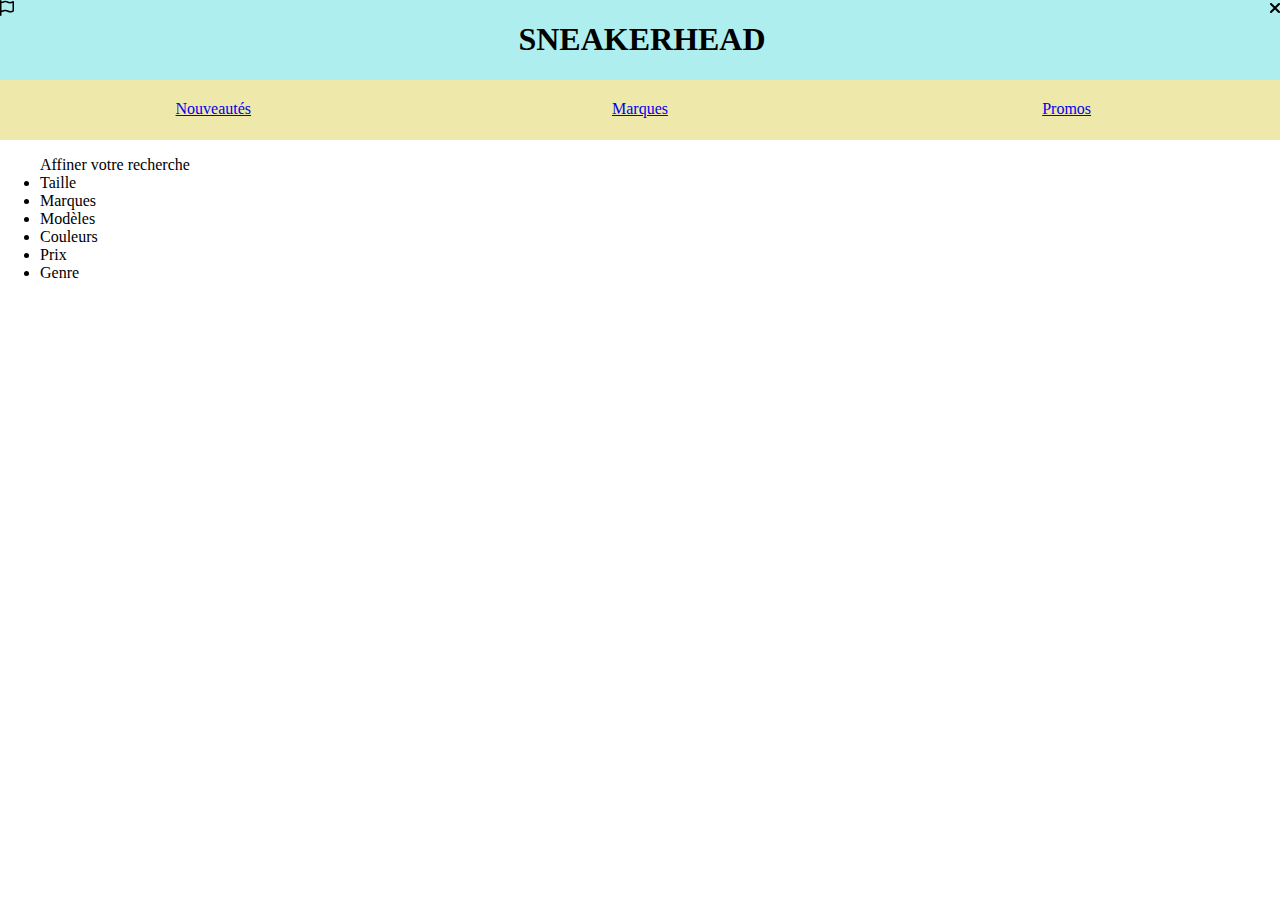
==== index.html @ c9568894 "creation site" ====
<!DOCTYPE html>
<html lang="en">
<head>
    <meta charset="UTF-8">
    <meta http-equiv="X-UA-Compatible" content="IE=edge">
    <meta name="viewport" content="width=device-width, initial-scale=1.0">
    <title>Site_sneakers</title>
    <link rel="stylesheet" href="style.css">
    <script src="fa/js/all.js"></script>
</head>
<body>
    <header>
        <div id="a">
          <i class="fa-regular fa-flag"></i>
          <h1>SNEAKERHEAD</h1>
          <i class="fa-solid fa-xmark"></i>
        </div>
        <nav>
            <div class="a">
                <div class="b"><a href="nouveautés.html">Nouveautés</a></div>
                <div class="c">
                    <div class="b"><a href="nike.html">Nike</a></div>
                    <div class="b"><a href="adidas.html">Adidas</a></div>
                    <div class="b"><a href="reebok.html">Reebok</a></div>
                    <div class="b"><a href="vans.html">Vans</a></div>
                </div>
            </div>
            <div class="a">
                <div class="b"><a href="marques.html">Marques</a></div>
                <div class="c">
                    <div class="b"><a href="nike.html">Nike</a></div>
                    <div class="b"><a href="adidas.html">Adidas</a></div>
                    <div class="b"><a href="reebok.html">Reebok</a></div>
                    <div class="b"><a href="vans.html">Vans</a></div>
                </div>
            </div>
            <div class="a">
                <div class="b"><a href="promos.html">Promos</a></div>
                <div class="c">
                    <div class="b"><a href="nike.html">Nike</a></div>
                    <div class="b"><a href="adidas.html">Adidas</a></div>
                    <div class="b"><a href="reebok.html">Reebok</a></div>
                    <div class="b"><a href="vans.html">Vans</a></div>
                </div>
            </div>
        </nav>
    </header>
    <main>
        <div id="b">
            <ul id="recherche">
                Affiner votre recherche
                <li>Taille</li>
                <li>Marques</li>
                <li>Modèles</li>
                <li>Couleurs</li>
                <li>Prix</li>
                <li>Genre</li>
            </ul>
        </div>
        <div id="bb">
            <figure>
                <img src="" alt="">
                <figcaption></figcaption>
                <img src="" alt="">
                <figcaption></figcaption>
                <img src="" alt="">
                <figcaption></figcaption>
            </figure>
        </div>
    </main>
    <footer></footer>

    
</body>
</html>
---- style.css ----
html,body{
    height: 100%;
    margin: 0;
}

header{
    background-color: paleturquoise;
    display: flex;
    flex-direction: column;
}

#a{
    display: flex;
    flex-direction: row;
    justify-content: space-between;
}

nav{
    background-color: palegoldenrod;
    display: flex;
    flex-direction: row;
    justify-content: space-around;
    height: 60px;
}

.a{
    width: 200px;
}

.b{
    padding: 20px;
    background-color: palegoldenrod;
    text-align: center;
    color: black;
}

div.c{
    display: none;
}

div.b:hover{
    background-color: palegoldenrod;
    cursor: pointer;
}

.a:hover .c{
    display: block;
}
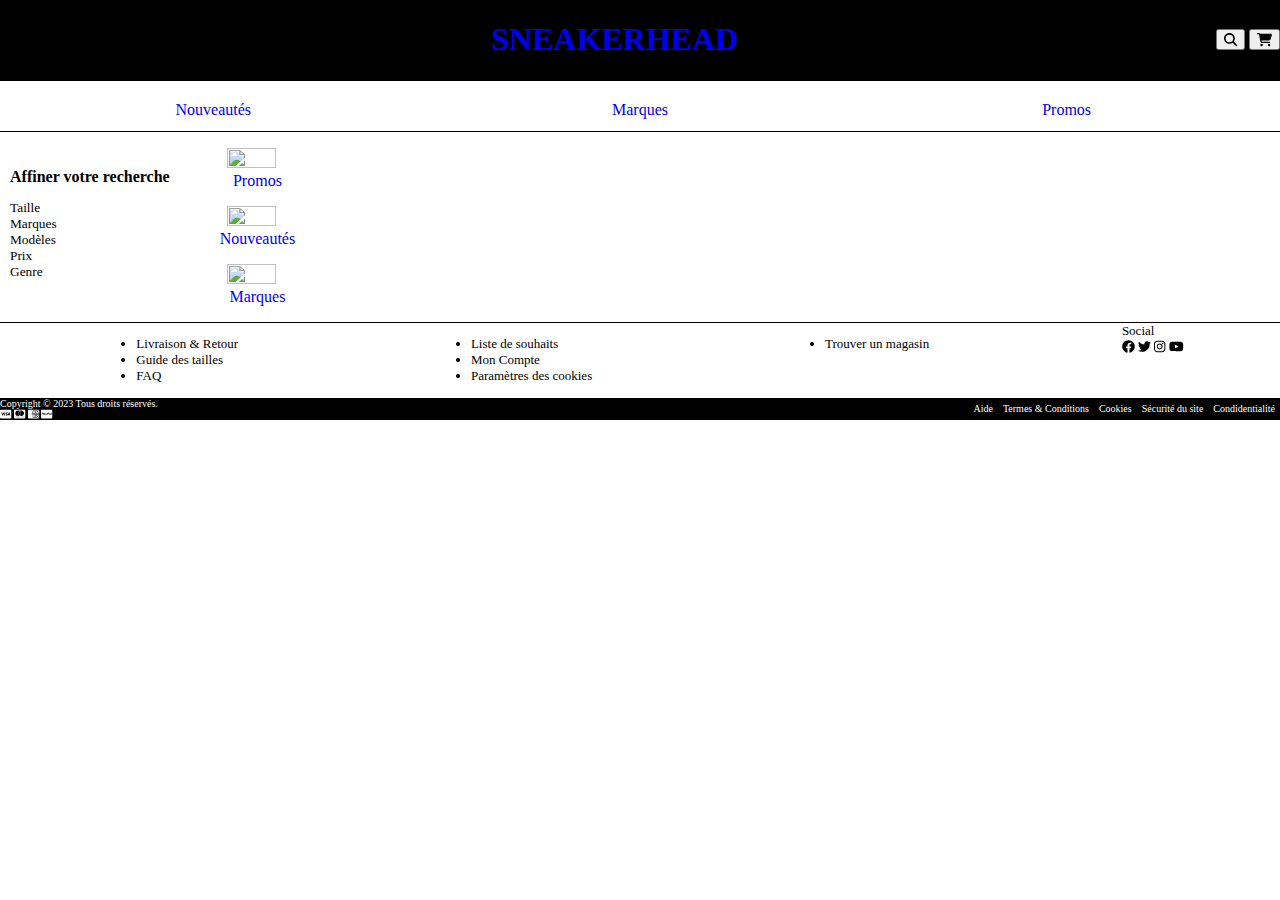
==== commit f025d7ea: "le site a bien avancé" ====
--- a/index.html
+++ b/index.html
@@ -12,8 +12,12 @@
     <header>
         <div id="a">
           <i class="fa-regular fa-flag"></i>
-          <h1>SNEAKERHEAD</h1>
-          <i class="fa-solid fa-xmark"></i>
+          <h1><a href="index.html">SNEAKERHEAD</a></h1>
+          <div>
+          <button><i class="fa-solid fa-magnifying-glass"></i></button>
+          <button><i class="fa-solid fa-cart-shopping"></i></button>
+          </div>
+
         </div>
         <nav>
             <div class="a">
@@ -46,29 +50,128 @@
         </nav>
     </header>
     <main>
+        <div class="container">
         <div id="b">
             <ul id="recherche">
-                Affiner votre recherche
-                <li>Taille</li>
-                <li>Marques</li>
-                <li>Modèles</li>
-                <li>Couleurs</li>
-                <li>Prix</li>
-                <li>Genre</li>
+                <h2>Affiner votre recherche </h2>
+                <li class="categories"><input type="checkbox" class="check">Taille
+                    <select class="filtres">
+                        <option>39</option>
+                        <option>40</option>
+                        <option>41</option>
+                        <option>42</option>
+                        <option>43</option>
+                        <option>44</option>
+                        <option>45</option>
+                        <option>46</option>
+                        <option>47</option>
+                    </select>
+                </li>
+                <li class="categories"><input type="checkbox" class="check">Marques
+                    <select class="filtres">
+                        <option>Nike</option>
+                        <option>Adidas</option>
+                        <option>Reebok</option>
+                        <option>Vans</option>
+                    </select>
+                </li>
+                <li class="categories"><input type="checkbox" class="check">Modèles
+                    <select class="filtres">
+                        <option>Dunk low</option>
+                        <option>Jordan 1</option>
+                        <option>Jordan 4</option>
+                        <option>AF1</option>
+                        <option>Gazelle</option>
+                        <option>Superstar</option>
+                        <option>Stan Smith</option>
+                        <option>Yeezy</option>
+                        <option>Club C85</option>
+                        <option>Classic Leather</option>
+                        <option>Classic Nylon</option>
+                        <option>Club C85 Vintage</option>
+                        <option>The Slip-on</option>
+                        <option>The Old Skool</option>
+                        <option>The Sk8</option>
+                        <option>The Era</option>
+                    </select>
+                </li>
+                <li class="categories"><input type="checkbox" class="check">Prix
+                    <select class="filtres">
+                        <option>Moins de 60€</option>
+                        <option>Moins de 120€</option>
+                        <option>Moins de 180€</option>
+                        <option>Plus de 180€</option>
+                    </select>
+                </li>
+                <li class="categories"><input type="checkbox" class="check">Genre
+                    <select class="filtres">
+                        <option>Hommes</option>
+                        <option>Femmes</option>
+                    </select>
+                </li>
             </ul>
         </div>
         <div id="bb">
             <figure>
-                <img src="" alt="">
-                <figcaption></figcaption>
-                <img src="" alt="">
-                <figcaption></figcaption>
-                <img src="" alt="">
-                <figcaption></figcaption>
+                <img src="https://cdn.shopify.com/s/files/1/0267/9753/9499/collections/les-promos-du-mois.jpg?v=1650550534" alt="">
+                <figcaption><a href="promos.html">Promos</a></figcaption>
+            </figure>
+            <figure>    
+                <img src="https://i0.wp.com/thesolehouse.com/wp-content/uploads/2022/07/sneakers-app.jpeg?fit=1225%2C690&ssl=1" alt="">
+                <figcaption><a href="nouveautés.html">Nouveautés</a></figcaption>
+            </figure>
+            <figure>    
+                <img src="https://as1.ftcdn.net/v2/jpg/05/36/04/40/1000_F_536044022_5MDdiJtzvmciTdOOip2RY1h36dNvHrUp.jpg" alt="">
+                <figcaption><a href="marques.html">Marques</a></figcaption>
             </figure>
         </div>
+        </div>
     </main>
-    <footer></footer>
+    <footer>
+        <div class="first">
+            <ul>
+                <li>Livraison & Retour</li>
+                <li>Guide des tailles</li>
+                <li>FAQ</li>
+            </ul>
+            <ul>
+                <li>Liste de souhaits</li>
+                <li>Mon Compte</li>
+                <li>Paramètres des cookies</li>
+            </ul>
+            <ul>
+                <li>Trouver un magasin</li>
+            </ul>
+            <div class="second">
+                <div>Social</div>
+                <div>
+                    <i class="fa-brands fa-facebook"></i>
+                    <i class="fa-brands fa-twitter"></i>
+                    <i class="fa-brands fa-instagram"></i>
+                    <i class="fa-brands fa-youtube"></i>
+                </div>
+            </div>
+        </div>
+        <div class="third">
+           <aside class="one">
+            <div>Copyright &copy; 2023 Tous droits réservés.</div>
+            <div>
+                <i class="fa-brands fa-cc-visa"></i>
+                <i class="fa-brands fa-cc-mastercard"></i>
+                <i class="fa-brands fa-cc-amex"></i>
+                <i class="fa-brands fa-cc-paypal"></i>
+            </div>
+           </aside>
+           <aside class="two">
+            <div>Aide</div>
+            <div>Termes & Conditions</div>
+            <div>Cookies</div>
+            <div>Sécurité du site</div>
+            <div>Condidentialité</div>
+           </aside> 
+        </div>    
+
+    </footer>
 
     
 </body>
--- a/style.css
+++ b/style.css
@@ -4,34 +4,48 @@
 }
 
 header{
-    background-color: paleturquoise;
     display: flex;
     flex-direction: column;
+    border-bottom: solid 1px black;
+    background-color: black;
+}
+
+h1{
+    color: white;
+}
+
+h1:hover{
+    cursor: pointer;
 }
 
 #a{
     display: flex;
     flex-direction: row;
     justify-content: space-between;
+    align-items: center;
 }
 
 nav{
-    background-color: palegoldenrod;
+    background-color: white;
     display: flex;
     flex-direction: row;
     justify-content: space-around;
-    height: 60px;
+    height: 50px;
+    border-top: solid 1px black;
 }
 
 .a{
     width: 200px;
+    z-index: 999;
 }
 
 .b{
+    height: 10px;
     padding: 20px;
-    background-color: palegoldenrod;
+    background-color: white;
     text-align: center;
     color: black;
+    border-bottom: solid black 1px;
 }
 
 div.c{
@@ -39,10 +53,152 @@
 }
 
 div.b:hover{
-    background-color: palegoldenrod;
+    background-color: white;
     cursor: pointer;
 }
 
 .a:hover .c{
     display: block;
 }
+
+a:link{
+    text-decoration: none;
+}
+
+a:visited{
+    text-decoration: none;
+    color: inherit;
+}
+
+#recherche{
+    font-size: smaller;
+    padding: 10px;
+}
+
+h2{
+    font-size: medium;
+}
+
+.container{
+    display: flex;
+    flex-direction: row;
+}
+
+img{
+    height: 75%;
+    width: 80%;
+}
+
+figure{
+    display: flex;
+    flex-direction: column;
+    justify-content: center;
+    align-items: center;
+}
+
+.categories>.filtres{
+    display: none;
+}
+
+#b{
+    color: black;
+    position: relative;
+}
+
+.check:checked~.filtres{
+    display: block;
+
+}
+
+.check:hover{
+    cursor: pointer;
+}
+
+.check{
+    width: 100%;
+    position: absolute;
+    margin: 0;
+    opacity: 0;
+}
+
+.categories{
+    position: relative;
+}
+
+.filtres{
+    padding: 0;
+}
+
+footer{
+    border-top: solid 1px black;
+    background-color: black;
+    color: white;
+}
+
+.first{
+    display: flex;
+    justify-content: space-around;
+    border-bottom: solid 1px white;
+    font-size: small;
+    background-color: white;
+    color: black;
+}
+
+.second{
+    display: flex;
+    flex-direction: column;
+}
+
+.third{
+    display: flex;
+    justify-content: space-between;
+    font-size: x-small;
+}
+
+.two{
+    display: flex;
+}
+
+.two>div{
+    padding:5px;
+}
+
+.nikes{
+    display: flex;
+    font-size: small;
+}
+
+.adidas{
+    display: flex;
+    font-size: small;
+}
+
+.reebok{
+    display: flex;
+    font-size: small;
+}
+
+.vans{
+    display: flex;
+    font-size: small;
+}
+
+.dunk{
+    display: flex;
+    font-size: small;
+}
+
+.jordan1{
+    display: flex;
+    font-size: small;
+}
+
+.jordan4{
+    display: flex;
+    font-size: small;
+}
+
+.af1{
+    display: flex;
+    font-size: small;
+}